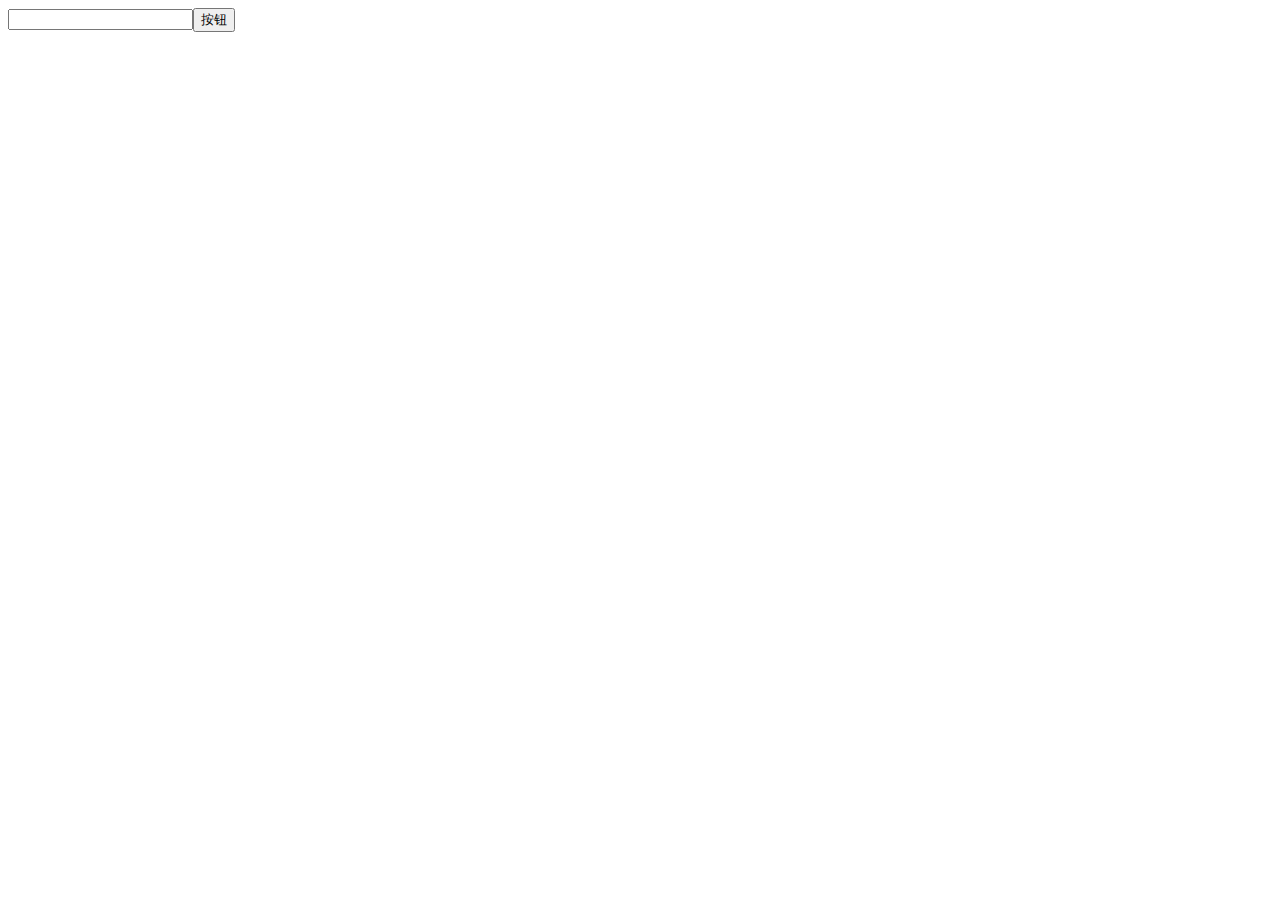
==== 3.22/dy_list.html @ a831e020 "3.22学习内容" ====
<!DOCTYPE html>
<html lang="en">
<head>
    <meta charset="UTF-8">
    <meta name="viewport" content="width=device-width, initial-scale=1.0">
    <meta http-equiv="X-UA-Compatible" content="ie=edge">
    <title>Document</title>
</head>
<body>
    
    <!--<div class="editor">
        <input type="text" name="" value="" id="txt">
        <button type="button" onclick="btnClick()">确定</button>
    </div>
    <div class="container">

    </div>-->

    <script src="js/dy_list1.js"> </script>
</body>
</html>
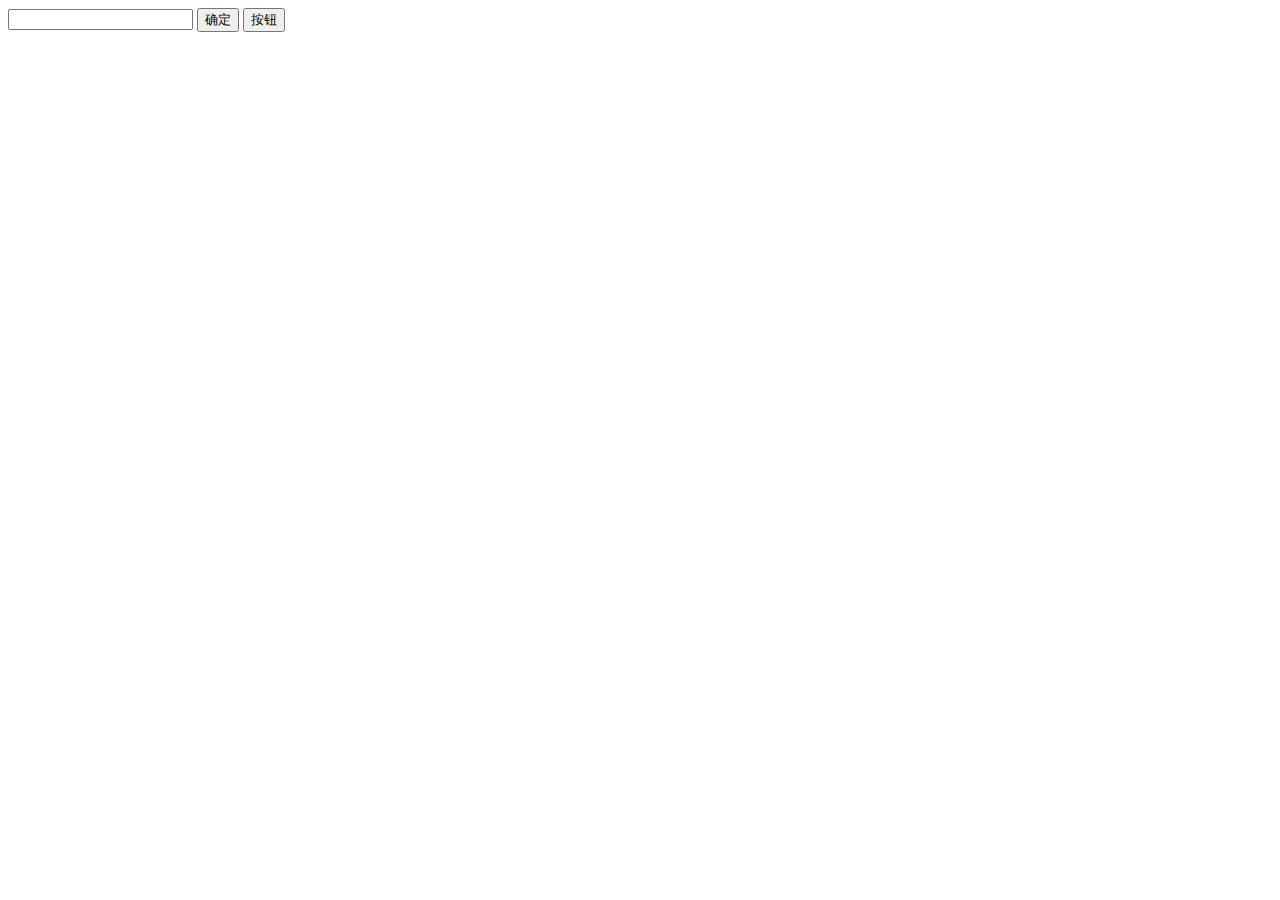
==== commit 17e8aaa5: "3.22学习内容--动态创建标签&DOM的基本操作" ====
--- a/3.22/dy_list.html
+++ b/3.22/dy_list.html
@@ -4,18 +4,16 @@
     <meta charset="UTF-8">
     <meta name="viewport" content="width=device-width, initial-scale=1.0">
     <meta http-equiv="X-UA-Compatible" content="ie=edge">
-    <title>Document</title>
+    <title>动态创建列表</title>
 </head>
 <body>
-    
-    <!--<div class="editor">
-        <input type="text" name="" value="" id="txt">
-        <button type="button" onclick="btnClick()">确定</button>
+    <div class="editor">
+        <input type="text" id="txt">
+        <!--onclick表示点击事件-->
+        <button onclick="btnClickHandle()">确定</button>
     </div>
     <div class="container">
-
-    </div>-->
-
-    <script src="js/dy_list1.js"> </script>
+    </div>
+    <script src="js/dy_list.js"></script>
 </body>
 </html>